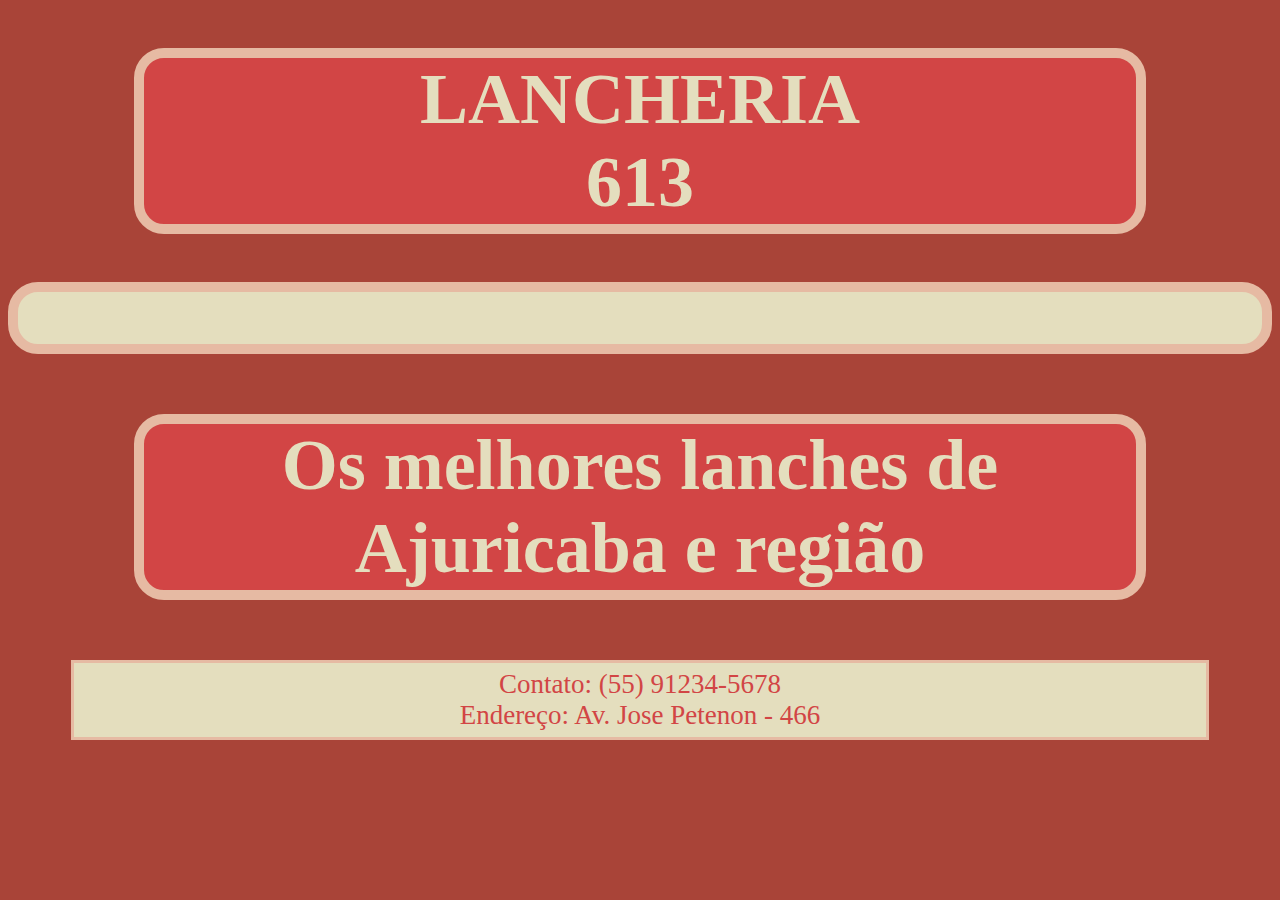
==== index.html @ 815490ba "Atualizações em Home" ====
<!DOCTYPE html>
<html lang="en">
<head>
    <link rel="stylesheet" href="teste1w3c.css">
    <meta charset="UTF-8">
    <meta name="viewport" content="width=device-width, initial-scale=1.0">
    <title>Lancheria-613</title>
</head>
<body>

    <div class="mensagem"><h1>DISPOSITIVO NÃO SUPORTADO</h1></div>

    <div class="celularp">

        <h1>LANCHERIA<br>613</h1>

        <div class="none">
            <ul  class="cardapio">
    
                <a href="index.html">HOME | <li></li></a>
                <a href="lanches.html">LANCHES | <li></li></a>
                <a href="pizzas.html">PIZZAS | <li></li></a>
                <a href="xis.html">XIS | <li></li></a>
                <a href="bebidas.html">BEBIDAS | <li></li></a>
                <a href="combos.html">COMBOS | <li></li></a>
            </ul>
        </div>
        
        <div class="none2">
            <div class="cardapio">
                <a href="index.html">HOME</a>
            </div>
    
            <div class="cardapio">
                <a href="lanches.html">LANCHES</a>
            </div>
    
            <div class="cardapio">
                <a href="pizzas.html">PIZZAS</a>
            </div>
    
            <div class="cardapio">
                <a href="xis.html">XIS</a>
            </div>
    
            <div class="cardapio">
                <a href="bebidas.html">BEBIDAS</a>
            </div>
    
            <div class="cardapio">
                <a href="combos.html">COMBOS</a>
            </div>
        </div>

        <h2>Os melhores lanches de Ajuricaba e região</h2>
        <div class="fixed">
            Contato: (55) 91234-5678
            <br>Endereço: Av. Jose Petenon - 466
        </div>

    </div>


    </body>
</html>
---- teste1w3c.css ----
body{
    background-color: #A94438;
}

.mensagem{
    display: none;
}

h1, h2{
    margin-left: 10%;
    margin-right: 10%;
    border: 10px solid #E6BAA3;
    background-color: #D24545;
    border-radius: 30px;
    text-align: center;
    color: #E4DEBE;
    font-size: 5vh ;
}

.cardapio{
    margin-top: 1%;
    border: 10px solid #E6BAA3;
    background-color: #E4DEBE;
    border-radius: 30px;
    text-align: center;
    color: #D24545;
    font-size: 5vh ;
}

div.fixed{
    border: 10px solid #E6BAA3;
    background-color: #E4DEBE;
   
    margin-bottom: 2%;
    right: 0;
    margin-left: 5%;
    margin-right: 5%;
    border: 3px solid #E6BAA3;
    font-size: 3vh;
    color: #D24545;
    margin-top: 50px;
    padding: 6px;
    text-align: center;

}


.home{
    border: 10px solid #E6BAA3;
    background-color: #E4DEBE;
    border-radius: 30px;
    text-align: center;
    color: #D24545;
    font-size: 6vh ;
    padding: 3px;
    margin: 6px;
}

a{
    font-size: 4vh;
    color: #D24545;
}

.cardapio2{
    border: 10px solid #E4DEBE;
    background-color: #D24545;
    text-align: center;
    color: #E4DEBE;
    font-size: 5vh ;
    position: relative;
    padding-top: 1%;
    padding-bottom: 1%;
    width: 70%;
    border-radius: 30px;
    margin: 14%;
    
}
.desc{
    bottom: 0.5px;
    border: chocolate;
    border-radius: 10px;
    background-color: chocolate;
    width: 100%;
}
.imagemdesc{
    border: 1px solid red;
  
}
img{
    width: 80%;
}
.img2{
    margin: 2%;
}

div.none{
    display: none;
}


a:link{
    text-decoration: none;
 
}




@media only screen and (min-width: 1024px){

    body{
        background-color: A94438;
    }

    .mensagem{
        display: none;
    }
    h1, h2{
        margin-left: 10%;
        margin-right: 10%;
        border: 10px solid #E6BAA3;
        background-color: #D24545;
        border-radius: 30px;
        text-align: center;
        color: #E4DEBE;
        font-size: 8vh ;
    }
    
    .cardapio{
        margin-top: 1%;
        border: 10px solid E6BAA3;
        background-color: E4DEBE;
        border-radius: 30px;
        text-align: center;
        color: D24545;
        font-size: 5vh ;
    }
    
    div.fixed{
        border: 10px solid E6BAA3;
        background-color: E4DEBE;
       
        margin-bottom: 2%;
        right: 0;
        margin-left: 5%;
        margin-right: 5%;
        border: 3px solid E6BAA3;
        font-size: 3vh;
        color: D24545;
        margin-top: 50px;
        padding: 6px
    
    }
    
    
    .home{
        border: 10px solid #E6BAA3;
        background-color: #E4DEBE;
        border-radius: 30px;
        text-align: center;
        color: D24545;
        font-size: 6vh ;
        padding: 3px;
        margin: 6px;
    }
    
    
    a:hover{
        text-decoration: none;
        background-color: #E4DEBE;
        
    }
    
    a:focus{
        text-decoration: none;
        
    }
    
    a:link{
        text-decoration: none;
     
    }
    
    a:active{
        text-decoration: none;
        
    }
    
    a:visited{
        text-decoration: none;
        color: #D24545;
    }
    
    a{
        font-size: 4vh;
        color: #E4DEBE;
    }
    
    .cardapio2{
        border: 10px solid #E4DEBE;
        background-color: #D24545;
        text-align: center;
        color: #E4DEBE;
        font-size: 5vh ;
        position: relative;
        padding-top: 1%;
        padding-bottom: 1%;
        width: 70%;
        border-radius: 30px;
        margin: 5%;
        
    }
    .desc{
        bottom: 0.5px;
    
        background-color: chocolate;
        width: 100%;
    }
    .imagemdesc{
        border: 1px solid red;
      
    }
    img{
        width: 80%;
    }
    .img2{
        margin-top: 2%;
    }
    
    .display{
        display: flex;
    }

    li{
        display: inline;
    }

    div.none2{
        display: none;
    }

    div.none{
        display: inline;
    }
 
}

@media only screen and (max-width: 375px){

    
    div.celularp{
        display: none;
    }

    .mensagem{
        display: block;
    }

}
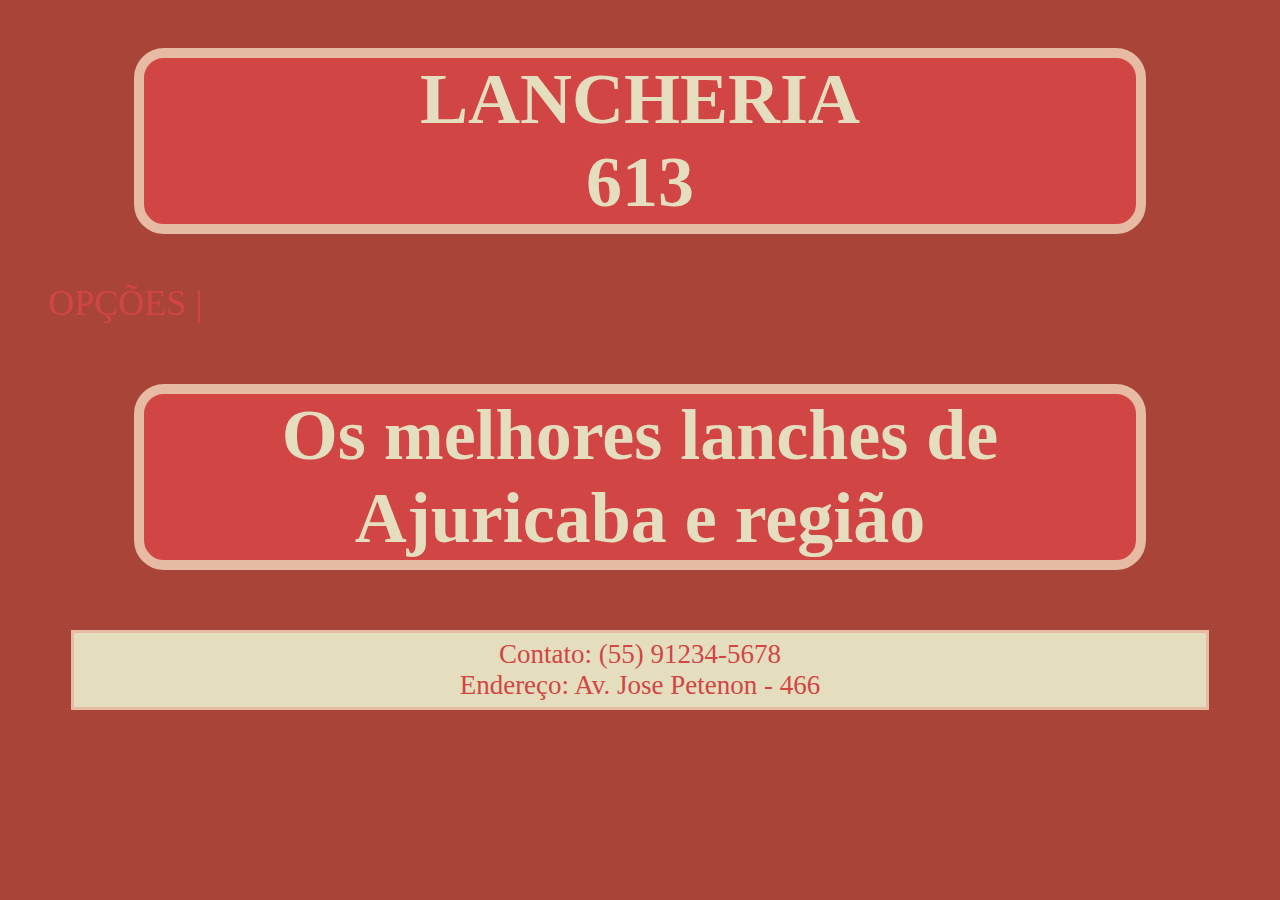
==== commit 6f1ef31f: "Atualizações" ====
--- a/index.html
+++ b/index.html
@@ -15,14 +15,20 @@
         <h1>LANCHERIA<br>613</h1>
 
         <div class="none">
-            <ul  class="cardapio">
+            <ul class="principal">
+
+                <li class="sublista">
+                    <a href="#">OPÇÕES |</a>
+                    <ul>
+                    <a href="index.html"><li class="subMenu">HOME</li></a>
+                    <a href="lanches.html"><li class="subMenu">LANCHES</li></a>
+                    <a href="pizzas.html"><li class="subMenu">PIZZAS</li></a>
+                    <a href="xis.html"><li class="subMenu">XIS</li></a>
+                    <a href="bebidas.html"><li class="subMenu">BEBIDAS</li></a>
+                    <a href="combos.html"><li class="subMenu">COMBOS</li></a>
+                    </ul>
+                </li>
     
-                <a href="index.html">HOME | <li></li></a>
-                <a href="lanches.html">LANCHES | <li></li></a>
-                <a href="pizzas.html">PIZZAS | <li></li></a>
-                <a href="xis.html">XIS | <li></li></a>
-                <a href="bebidas.html">BEBIDAS | <li></li></a>
-                <a href="combos.html">COMBOS | <li></li></a>
             </ul>
         </div>
         
--- a/teste1w3c.css
+++ b/teste1w3c.css
@@ -167,7 +167,7 @@
     
     a:hover{
         text-decoration: none;
-        background-color: #E4DEBE;
+        background-color: #E6BAA3;
         
     }
     
@@ -193,7 +193,7 @@
     
     a{
         font-size: 4vh;
-        color: #E4DEBE;
+        color:  #D24545;
     }
     
     .cardapio2{
@@ -242,6 +242,21 @@
     div.none{
         display: inline;
     }
+
+    .principal{
+        display: flex;
+    }
+    
+    .subMenu{
+        display: block;
+        display: none;
+    }
+    
+    .sublista:focus-within{
+        .subMenu{display: block;}
+    }
+
+    
  
 }
 
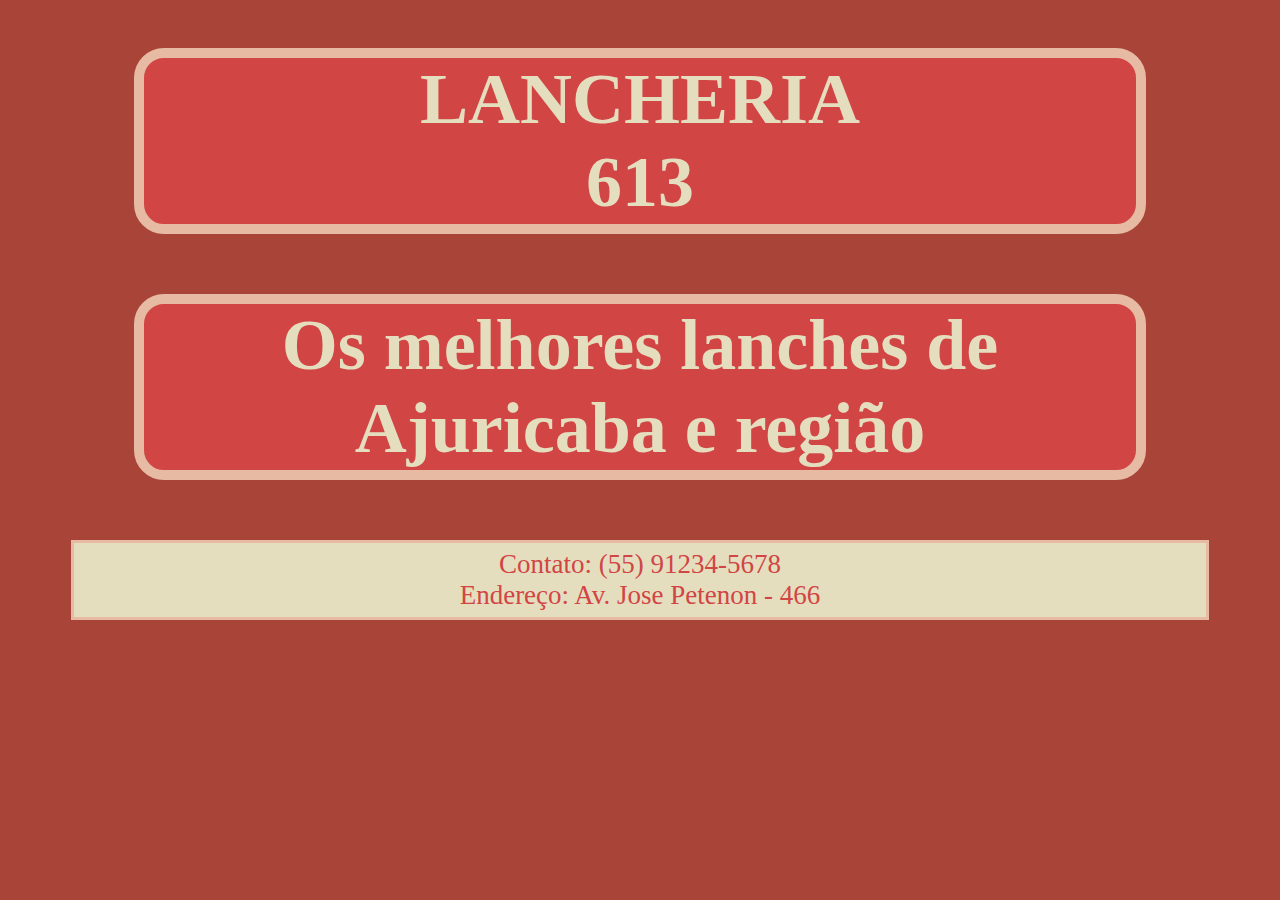
==== commit b6638093: "Atualização" ====
--- a/index.html
+++ b/index.html
@@ -15,10 +15,16 @@
         <h1>LANCHERIA<br>613</h1>
 
         <div class="none">
+           
+        </div>
+        
+        <div class="none2">
+
             <ul class="principal">
 
                 <li class="sublista">
                     <a href="#">OPÇÕES |</a>
+                    
                     <ul>
                     <a href="index.html"><li class="subMenu">HOME</li></a>
                     <a href="lanches.html"><li class="subMenu">LANCHES</li></a>
@@ -30,32 +36,7 @@
                 </li>
     
             </ul>
-        </div>
-        
-        <div class="none2">
-            <div class="cardapio">
-                <a href="index.html">HOME</a>
-            </div>
-    
-            <div class="cardapio">
-                <a href="lanches.html">LANCHES</a>
-            </div>
-    
-            <div class="cardapio">
-                <a href="pizzas.html">PIZZAS</a>
-            </div>
-    
-            <div class="cardapio">
-                <a href="xis.html">XIS</a>
-            </div>
-    
-            <div class="cardapio">
-                <a href="bebidas.html">BEBIDAS</a>
-            </div>
-    
-            <div class="cardapio">
-                <a href="combos.html">COMBOS</a>
-            </div>
+
         </div>
 
         <h2>Os melhores lanches de Ajuricaba e região</h2>
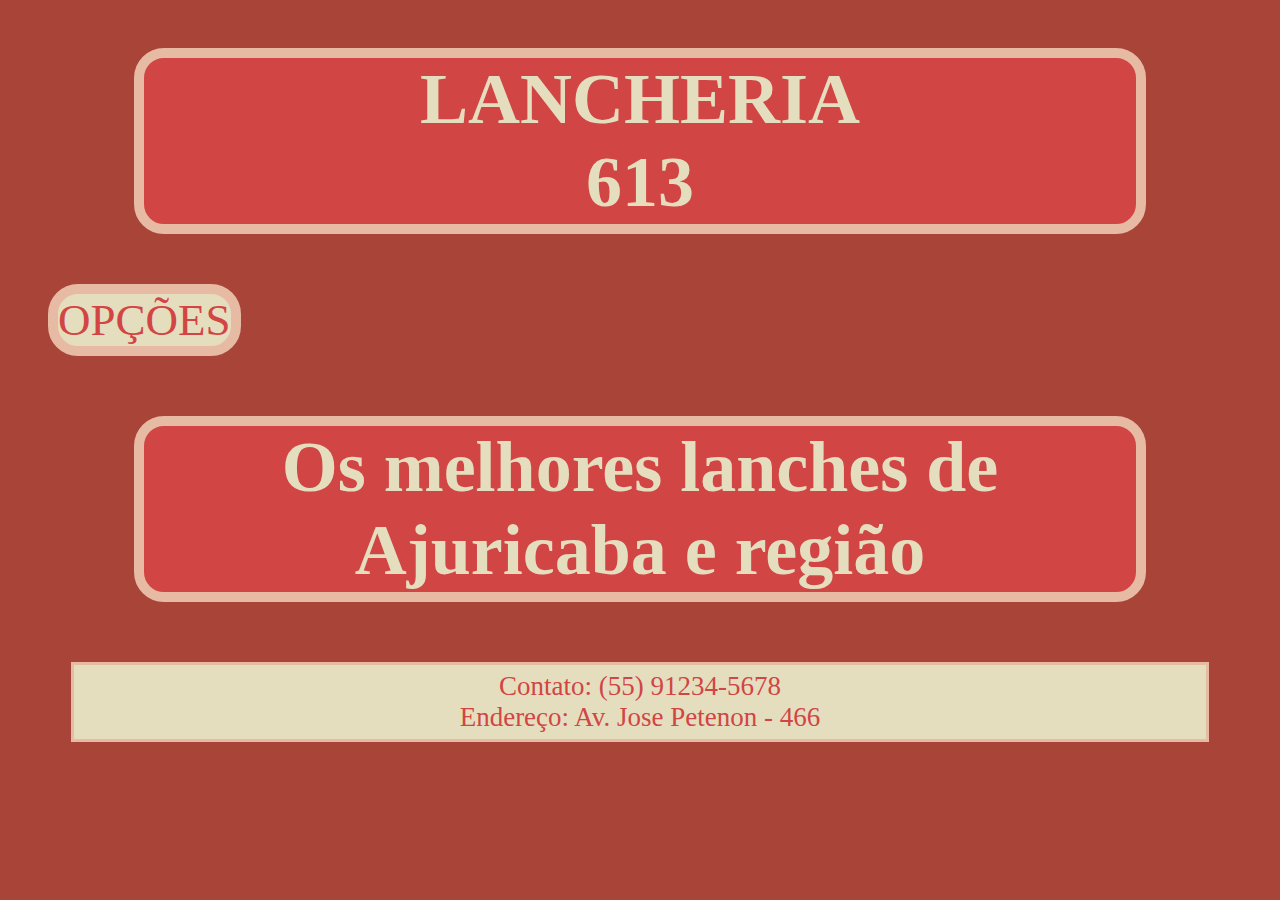
==== commit 95d03bcf: "Atualização" ====
--- a/index.html
+++ b/index.html
@@ -18,20 +18,19 @@
            
         </div>
         
-        <div class="none2">
+        <div>
 
             <ul class="principal">
 
                 <li class="sublista">
-                    <a href="#">OPÇÕES |</a>
-                    
+                    <a href="#"><div class="cardapio">OPÇÕES</div></a>
                     <ul>
-                    <a href="index.html"><li class="subMenu">HOME</li></a>
-                    <a href="lanches.html"><li class="subMenu">LANCHES</li></a>
-                    <a href="pizzas.html"><li class="subMenu">PIZZAS</li></a>
-                    <a href="xis.html"><li class="subMenu">XIS</li></a>
-                    <a href="bebidas.html"><li class="subMenu">BEBIDAS</li></a>
-                    <a href="combos.html"><li class="subMenu">COMBOS</li></a>
+                    <a href="index.html"><li class="subMenu"><div class="cardapio">HOME</div></li></a>
+                    <a href="lanches.html"><li class="subMenu"><div class="cardapio">LANCHES</div></li></a>
+                    <a href="pizzas.html"><li class="subMenu"><div class="cardapio">PIZZAS</div></li></a>
+                    <a href="xis.html"><li class="subMenu"><div class="cardapio">XIS</div></li></a>
+                    <a href="bebidas.html"><li class="subMenu"><div class="cardapio">BEBIDAS</div></li></a>
+                    <a href="combos.html"><li class="subMenu"><div class="cardapio">COMBOS</div></li></a>
                     </ul>
                 </li>
     
--- a/teste1w3c.css
+++ b/teste1w3c.css
@@ -245,6 +245,7 @@
 
     .principal{
         display: flex;
+       
     }
     
     .subMenu{
@@ -256,6 +257,10 @@
         .subMenu{display: block;}
     }
 
+    .centro{
+        text-align: center;
+    }
+
     
  
 }
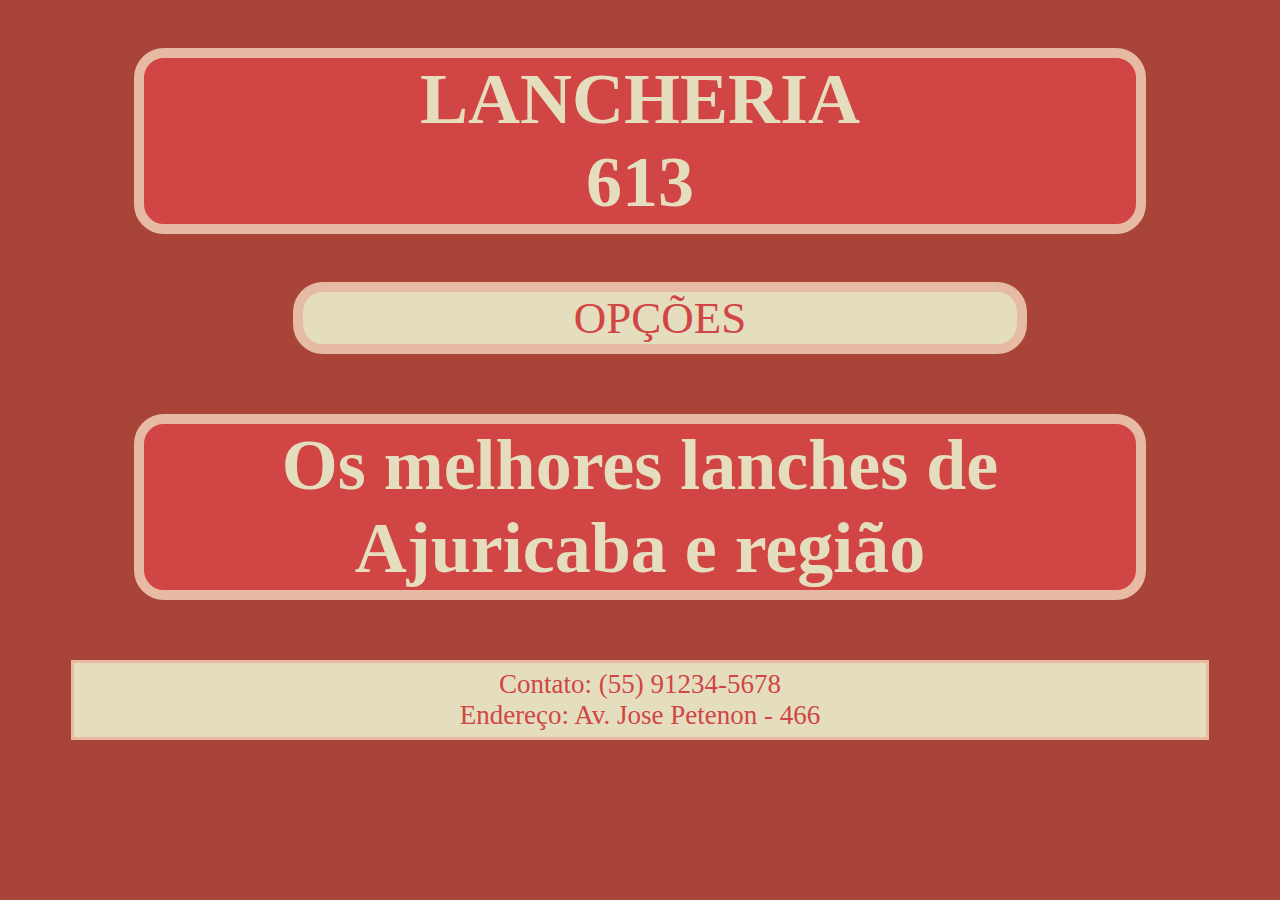
==== commit 57048bde: "Correções" ====
--- a/index.html
+++ b/index.html
@@ -14,29 +14,22 @@
 
         <h1>LANCHERIA<br>613</h1>
 
-        <div class="none">
-           
-        </div>
-        
-        <div>
-
-            <ul class="principal">
+            <ul>
 
                 <li class="sublista">
-                    <a href="#"><div class="cardapio">OPÇÕES</div></a>
+                    <a href="#"><div class="opcoes">OPÇÕES</div></a>
                     <ul>
-                    <a href="index.html"><li class="subMenu"><div class="cardapio">HOME</div></li></a>
-                    <a href="lanches.html"><li class="subMenu"><div class="cardapio">LANCHES</div></li></a>
-                    <a href="pizzas.html"><li class="subMenu"><div class="cardapio">PIZZAS</div></li></a>
-                    <a href="xis.html"><li class="subMenu"><div class="cardapio">XIS</div></li></a>
-                    <a href="bebidas.html"><li class="subMenu"><div class="cardapio">BEBIDAS</div></li></a>
-                    <a href="combos.html"><li class="subMenu"><div class="cardapio">COMBOS</div></li></a>
+                    <a href="index.html"><li class="subMenu"><div class="opcoes2">HOME</div></li></a>
+                    <a href="lanches.html"><li class="subMenu"><div class="opcoes2">LANCHES</div></li></a>
+                    <a href="pizzas.html"><li class="subMenu"><div class="opcoes2">PIZZAS</div></li></a>
+                    <a href="xis.html"><li class="subMenu"><div class="opcoes2">XIS</div></li></a>
+                    <a href="bebidas.html"><li class="subMenu"><div class="opcoes2">BEBIDAS</div></li></a>
+                    <a href="combos.html"><li class="subMenu"><div class="opcoes2">COMBOS</div></li></a>
                     </ul>
                 </li>
     
             </ul>
 
-        </div>
 
         <h2>Os melhores lanches de Ajuricaba e região</h2>
         <div class="fixed">
--- a/teste1w3c.css
+++ b/teste1w3c.css
@@ -67,7 +67,6 @@
     text-align: center;
     color: #E4DEBE;
     font-size: 5vh ;
-    position: relative;
     padding-top: 1%;
     padding-bottom: 1%;
     width: 70%;
@@ -93,16 +92,57 @@
     margin: 2%;
 }
 
-div.none{
-    display: none;
-}
-
 
 a:link{
     text-decoration: none;
  
 }
 
+.principal{
+    display: flex;
+   
+}
+
+.subMenu{
+    display: block;
+    display: none;
+    margin-left:  13%;
+}
+
+.sublista:focus-within{
+    .subMenu{display: block;}
+}
+
+.centro{
+    text-align: center;
+}
+
+.opcoes{
+    margin: 10%;
+    border: 10px solid #E6BAA3;
+    background-color: #E4DEBE;
+    border-radius: 30px;
+    text-align: center;
+    color: #D24545;
+    font-size: 5vh ;
+
+}
+
+.opcoes2{
+    border: 10px solid #E4DEBE;
+    background-color: #D24545;
+    text-align: center;
+    color: #E4DEBE;
+    font-size: 5vh ;
+    padding-top: 1%;
+    padding-bottom: 1%;
+    width: 80%;
+    border-radius: 30px;
+    margin-left: 1%;
+    margin-right: 5%;
+    margin-bottom: 1%;
+    margin-top: 3%;
+}
 
 
 
@@ -137,16 +177,16 @@
     }
     
     div.fixed{
-        border: 10px solid E6BAA3;
-        background-color: E4DEBE;
+        border: 10px solid #E6BAA3;
+        background-color: #E4DEBE;
        
         margin-bottom: 2%;
         right: 0;
         margin-left: 5%;
         margin-right: 5%;
-        border: 3px solid E6BAA3;
+        border: 3px solid #E6BAA3;
         font-size: 3vh;
-        color: D24545;
+        color: #D24545;
         margin-top: 50px;
         padding: 6px
     
@@ -235,14 +275,6 @@
         display: inline;
     }
 
-    div.none2{
-        display: none;
-    }
-
-    div.none{
-        display: inline;
-    }
-
     .principal{
         display: flex;
        
@@ -251,6 +283,7 @@
     .subMenu{
         display: block;
         display: none;
+        margin-left:  13%;
     }
     
     .sublista:focus-within{
@@ -261,7 +294,34 @@
         text-align: center;
     }
 
-    
+    .opcoes{
+        margin-left: 20%;
+        margin-right: 20%;
+        margin-bottom: 1%;
+        margin-top: 1%;
+        border: 10px solid #E6BAA3;
+        background-color: #E4DEBE;
+        border-radius: 30px;
+        text-align: center;
+        color: #D24545;
+        font-size: 5vh ;
+    }
+
+    .opcoes2{
+        border: 10px solid #E4DEBE;
+        background-color: #D24545;
+        text-align: center;
+        color: #E4DEBE;
+        font-size: 5vh ;
+        padding-top: 1%;
+        padding-bottom: 1%;
+        width: 70%;
+        border-radius: 30px;
+        margin-left: 5%;
+        margin-right: 5%;
+        margin-bottom: 1%;
+        margin-top: 3%;
+    }
  
 }
 
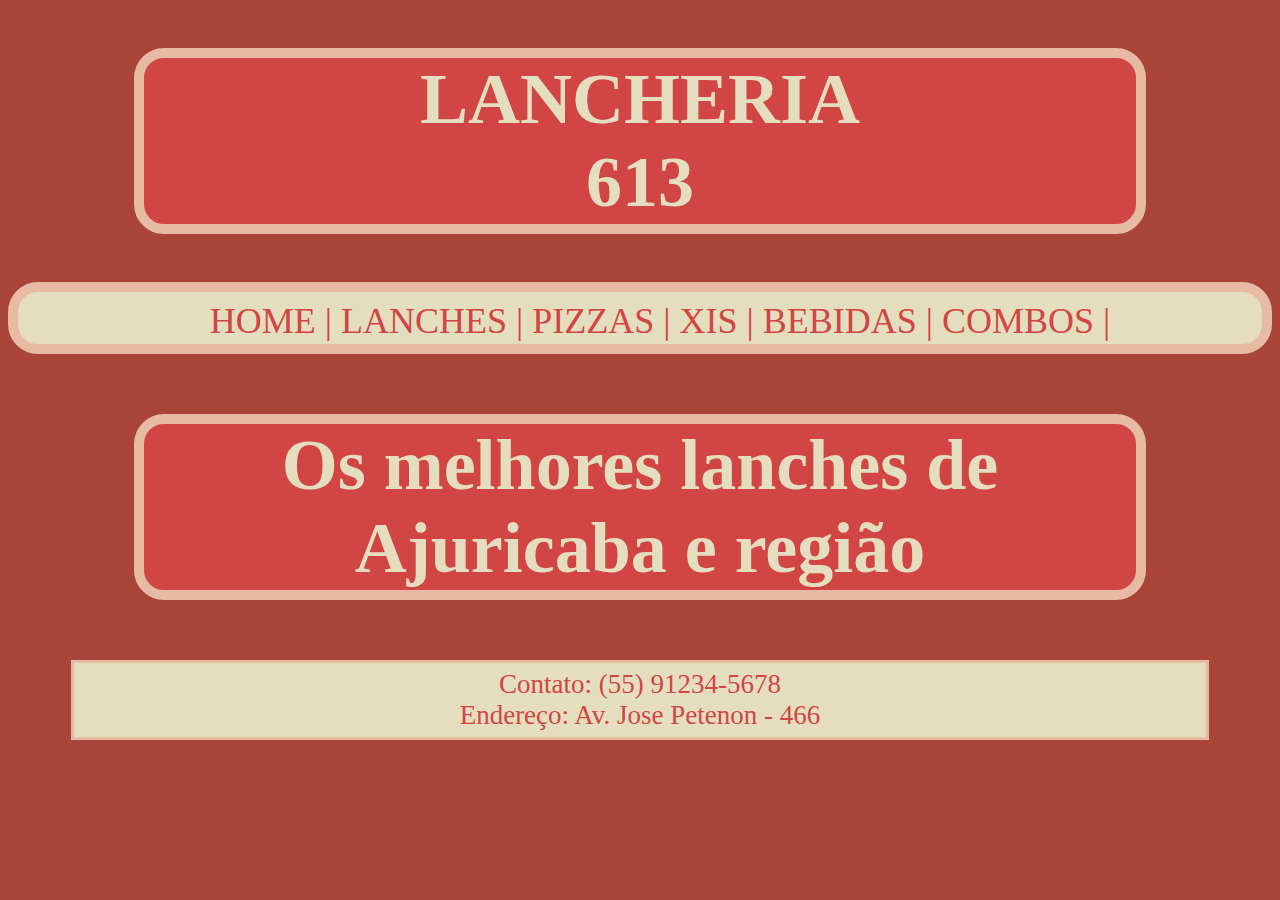
==== commit 3d9046e4: "Alterações menu" ====
--- a/index.html
+++ b/index.html
@@ -14,11 +14,27 @@
 
         <h1>LANCHERIA<br>613</h1>
 
-            <ul>
+        <div class="none">
+
+            <ul  class="cardapio">
+    
+                <a href="index.html">HOME | <li></li></a>
+                <a href="lanches.html">LANCHES | <li></li></a>
+                <a href="pizzas.html">PIZZAS | <li></li></a>
+                <a href="xis.html">XIS | <li></li></a>
+                <a href="bebidas.html">BEBIDAS | <li></li></a>
+                <a href="combos.html">COMBOS | <li></li></a>
+            </ul>
+
+        </div>
+        
+        <div class="none2">
+
+            <ul class="principal">
 
                 <li class="sublista">
                     <a href="#"><div class="opcoes">OPÇÕES</div></a>
-                    <ul>
+                    <ul class="dropdown">
                     <a href="index.html"><li class="subMenu"><div class="opcoes2">HOME</div></li></a>
                     <a href="lanches.html"><li class="subMenu"><div class="opcoes2">LANCHES</div></li></a>
                     <a href="pizzas.html"><li class="subMenu"><div class="opcoes2">PIZZAS</div></li></a>
@@ -29,6 +45,7 @@
                 </li>
     
             </ul>
+        </div>
 
 
         <h2>Os melhores lanches de Ajuricaba e região</h2>
--- a/teste1w3c.css
+++ b/teste1w3c.css
@@ -100,49 +100,63 @@
 
 .principal{
     display: flex;
-   
-}
+    
+    
+}
+
+.sublista{
+    position: relative;
+}
+
+
+
 
 .subMenu{
     display: block;
     display: none;
-    margin-left:  13%;
+   
 }
 
 .sublista:focus-within{
     .subMenu{display: block;}
-}
-
-.centro{
-    text-align: center;
+    
 }
 
 .opcoes{
-    margin: 10%;
-    border: 10px solid #E6BAA3;
+   
+    border: 6px solid #E6BAA3;
     background-color: #E4DEBE;
-    border-radius: 30px;
-    text-align: center;
-    color: #D24545;
-    font-size: 5vh ;
+    border-radius: 20px;
+    margin-left: 20%;
+    color: #D24545;
+    font-size: 6vh;
+    width: 94%;
 
 }
 
 .opcoes2{
-    border: 10px solid #E4DEBE;
+    border: 6px solid #E4DEBE;
     background-color: #D24545;
-    text-align: center;
     color: #E4DEBE;
-    font-size: 5vh ;
+    font-size: 4vh ;
     padding-top: 1%;
-    padding-bottom: 1%;
-    width: 80%;
-    border-radius: 30px;
-    margin-left: 1%;
-    margin-right: 5%;
-    margin-bottom: 1%;
-    margin-top: 3%;
-}
+    width: 100%;
+    border-radius: 20px;
+    text-align: center;
+    margin-left: 10%;
+   
+}
+
+li{
+    list-style: none;
+}
+
+.none{
+    display: none;
+}
+
+
+
 
 
 
@@ -274,12 +288,11 @@
     li{
         display: inline;
     }
-
+    
     .principal{
         display: flex;
-       
-    }
-    
+    }
+
     .subMenu{
         display: block;
         display: none;
@@ -322,6 +335,13 @@
         margin-bottom: 1%;
         margin-top: 3%;
     }
+
+    .none{
+        display: inline;
+    }
+    .none2{
+        display: none;
+    }
  
 }
 
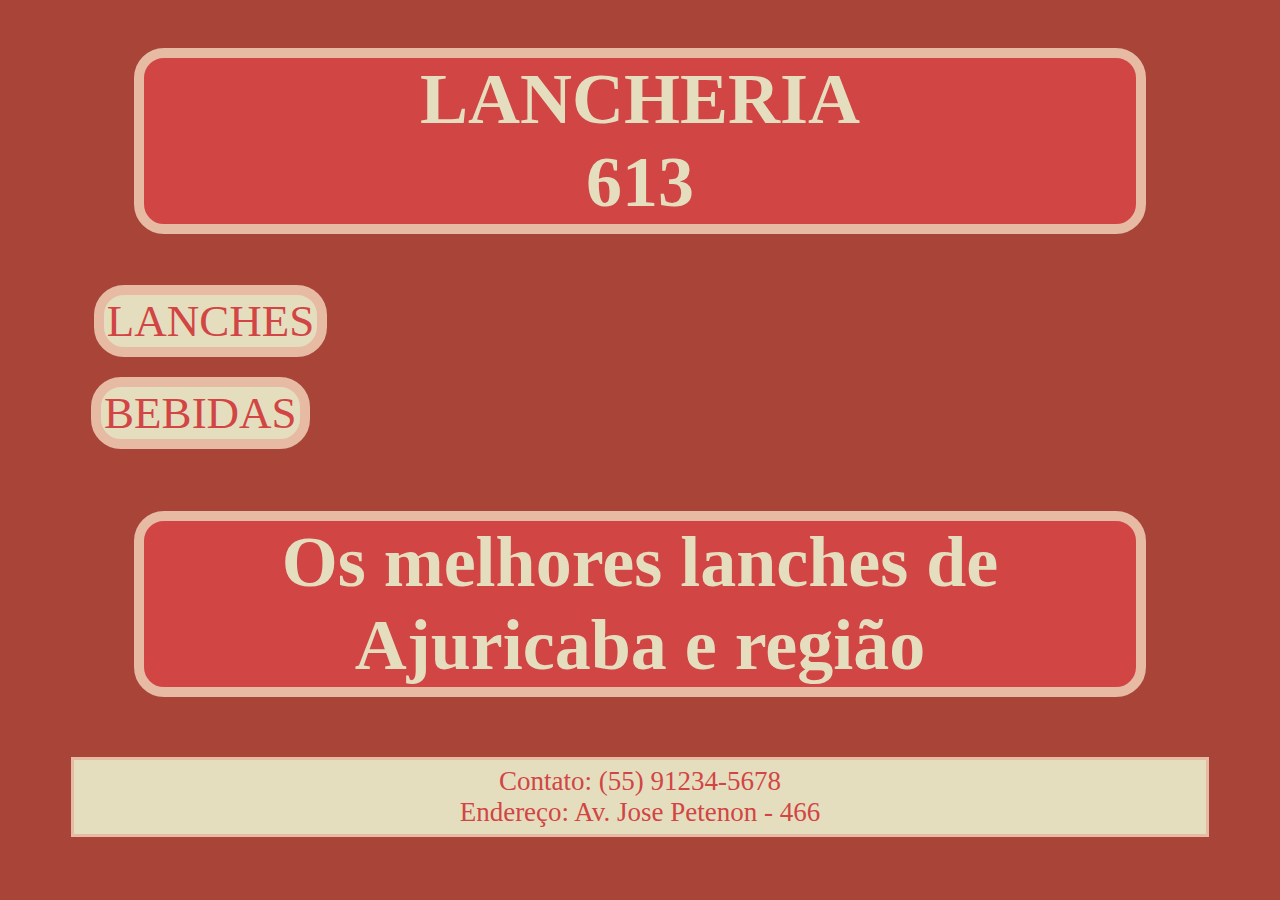
==== commit f12baf95: "Atualização menu computador" ====
--- a/index.html
+++ b/index.html
@@ -16,25 +16,46 @@
 
         <div class="none">
 
-            <ul  class="cardapio">
+            <ul class="principal">
+
+                <li class="sublista">
+                    <a href="#"><div class="opcoes">LANCHES</div></a>
+                    <ul>
+                    <a href="index.html"><li class="subMenu"><div class="opcoes2">HOME</div></li></a>
+                    <a href="lanches.html"><li class="subMenu"><div class="opcoes2">LANCHES</div></li></a>
+                    <a href="pizzas.html"><li class="subMenu"><div class="opcoes2">PIZZAS</div></li></a>
+                    <a href="xis.html"><li class="subMenu"><div class="opcoes2">XIS</div></li></a>
+                    <a href="bebidas.html"><li class="subMenu"><div class="opcoes2">BEBIDAS</div></li></a>
+                    <a href="combos.html"><li class="subMenu"><div class="opcoes2">COMBOS</div></li></a>
+                    </ul>
+                </li>
     
-                <a href="index.html">HOME | <li></li></a>
-                <a href="lanches.html">LANCHES | <li></li></a>
-                <a href="pizzas.html">PIZZAS | <li></li></a>
-                <a href="xis.html">XIS | <li></li></a>
-                <a href="bebidas.html">BEBIDAS | <li></li></a>
-                <a href="combos.html">COMBOS | <li></li></a>
+            </ul>
+
+            <ul class="principal">
+
+                <li class="sublista">
+                    <a href="#"><div class="opcoes">BEBIDAS</div></a>
+                    <ul>
+                    <a href="index.html"><li class="subMenu"><div class="opcoes2">HOME</div></li></a>
+                    <a href="lanches.html"><li class="subMenu"><div class="opcoes2">LANCHES</div></li></a>
+                    <a href="pizzas.html"><li class="subMenu"><div class="opcoes2">PIZZAS</div></li></a>
+                    <a href="xis.html"><li class="subMenu"><div class="opcoes2">XIS</div></li></a>
+                    <a href="bebidas.html"><li class="subMenu"><div class="opcoes2">BEBIDAS</div></li></a>
+                    <a href="combos.html"><li class="subMenu"><div class="opcoes2">COMBOS</div></li></a>
+                    </ul>
+                </li>
             </ul>
 
         </div>
-        
+
         <div class="none2">
 
             <ul class="principal">
 
                 <li class="sublista">
                     <a href="#"><div class="opcoes">OPÇÕES</div></a>
-                    <ul class="dropdown">
+                    <ul>
                     <a href="index.html"><li class="subMenu"><div class="opcoes2">HOME</div></li></a>
                     <a href="lanches.html"><li class="subMenu"><div class="opcoes2">LANCHES</div></li></a>
                     <a href="pizzas.html"><li class="subMenu"><div class="opcoes2">PIZZAS</div></li></a>
--- a/teste1w3c.css
+++ b/teste1w3c.css
@@ -4,6 +4,7 @@
 
 .mensagem{
     display: none;
+    margin-top: 60%;
 }
 
 h1, h2{
@@ -108,7 +109,12 @@
     position: relative;
 }
 
-
+.dropdown{
+    position: absolute;
+    top: 100%;
+    left: 0;
+    
+}
 
 
 .subMenu{
@@ -127,7 +133,7 @@
     border: 6px solid #E6BAA3;
     background-color: #E4DEBE;
     border-radius: 20px;
-    margin-left: 20%;
+    margin-left: 24%;
     color: #D24545;
     font-size: 6vh;
     width: 94%;
@@ -143,7 +149,8 @@
     width: 100%;
     border-radius: 20px;
     text-align: center;
-    margin-left: 10%;
+    margin-left: 15%;
+    margin-top: 3%;
    
 }
 
